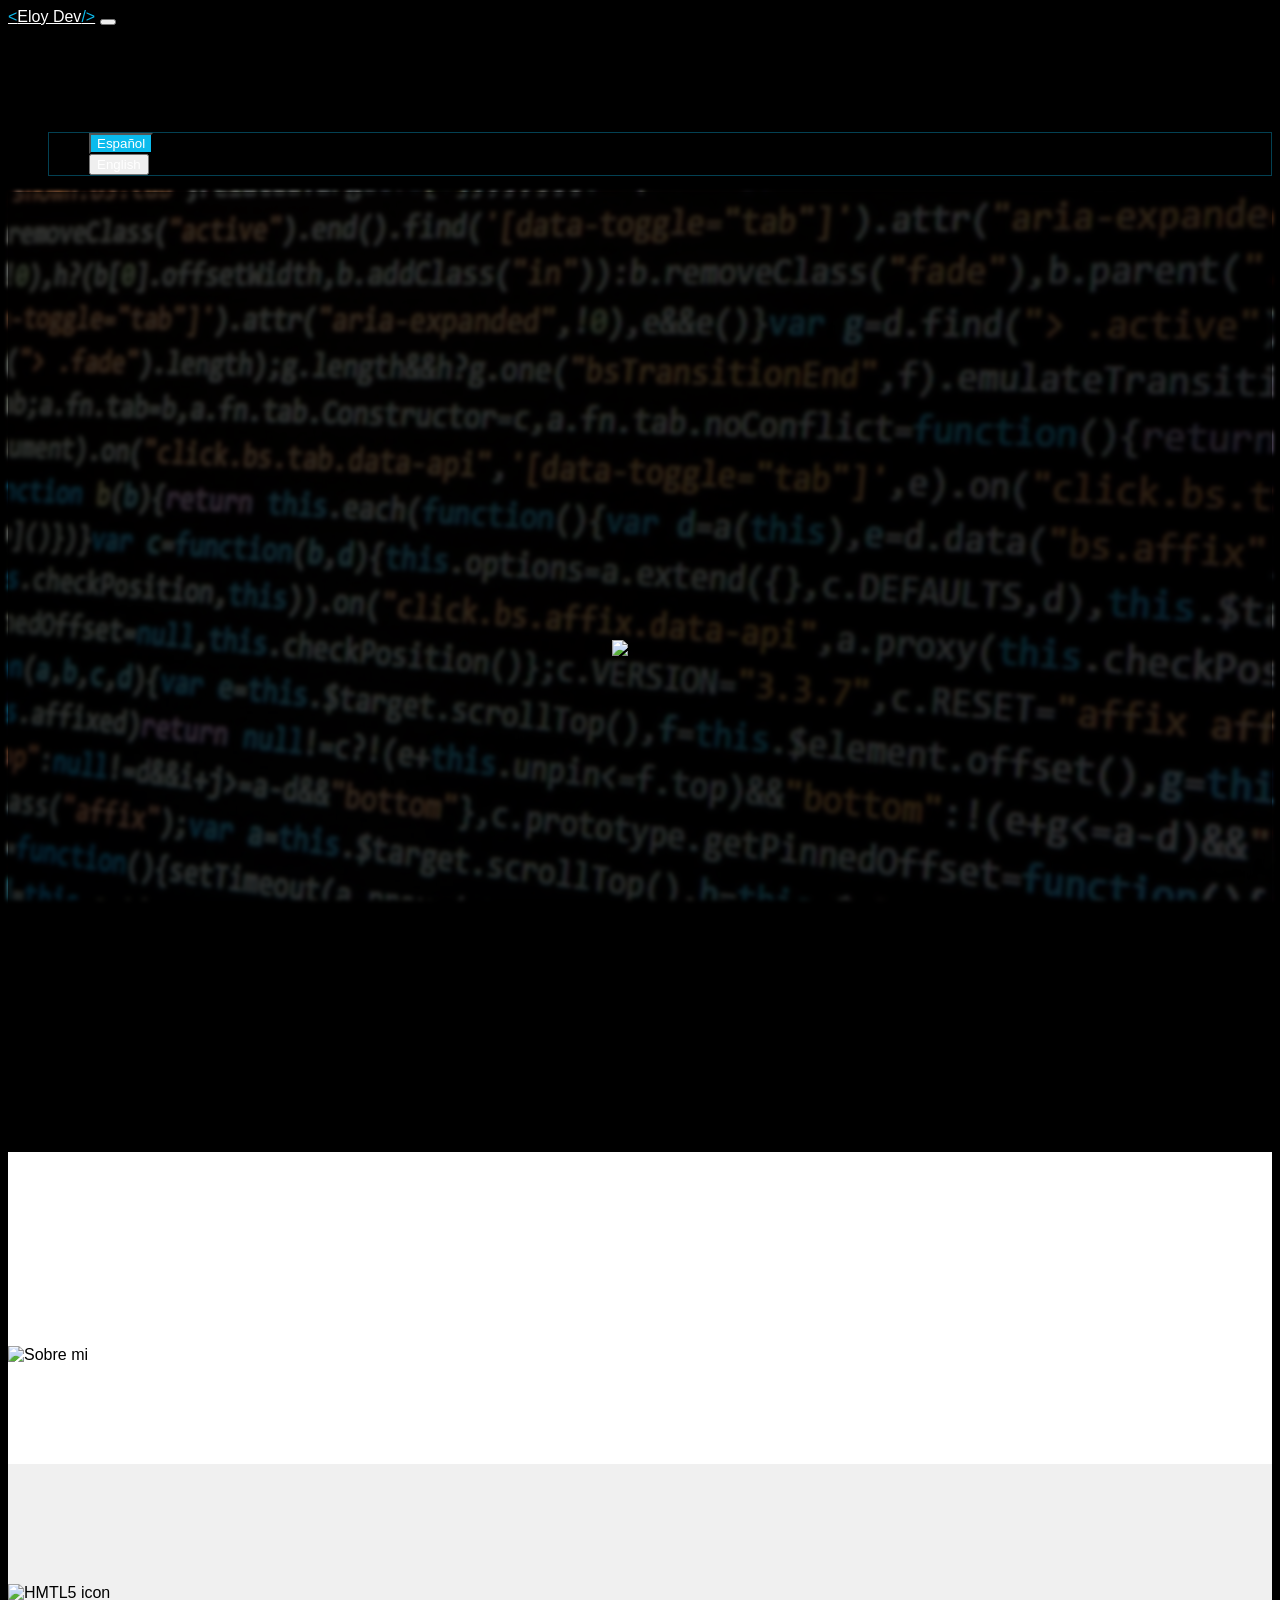
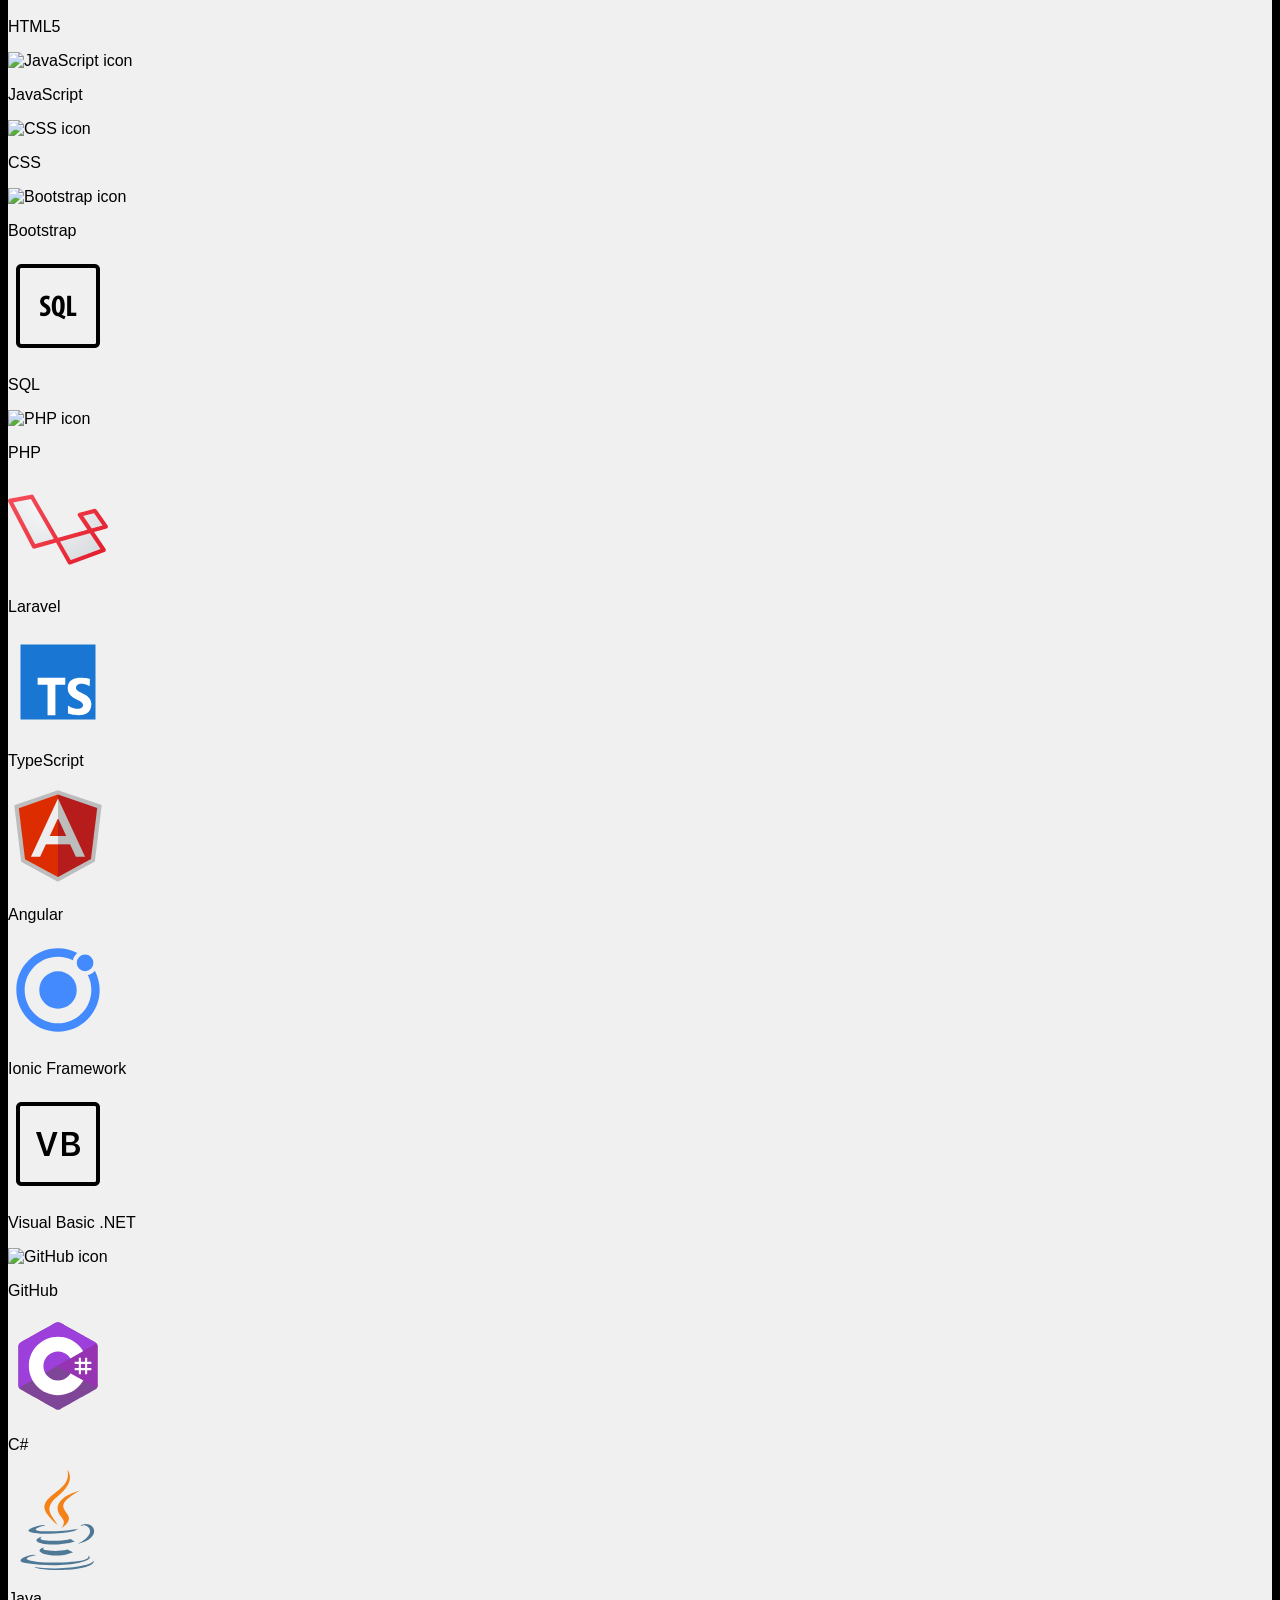
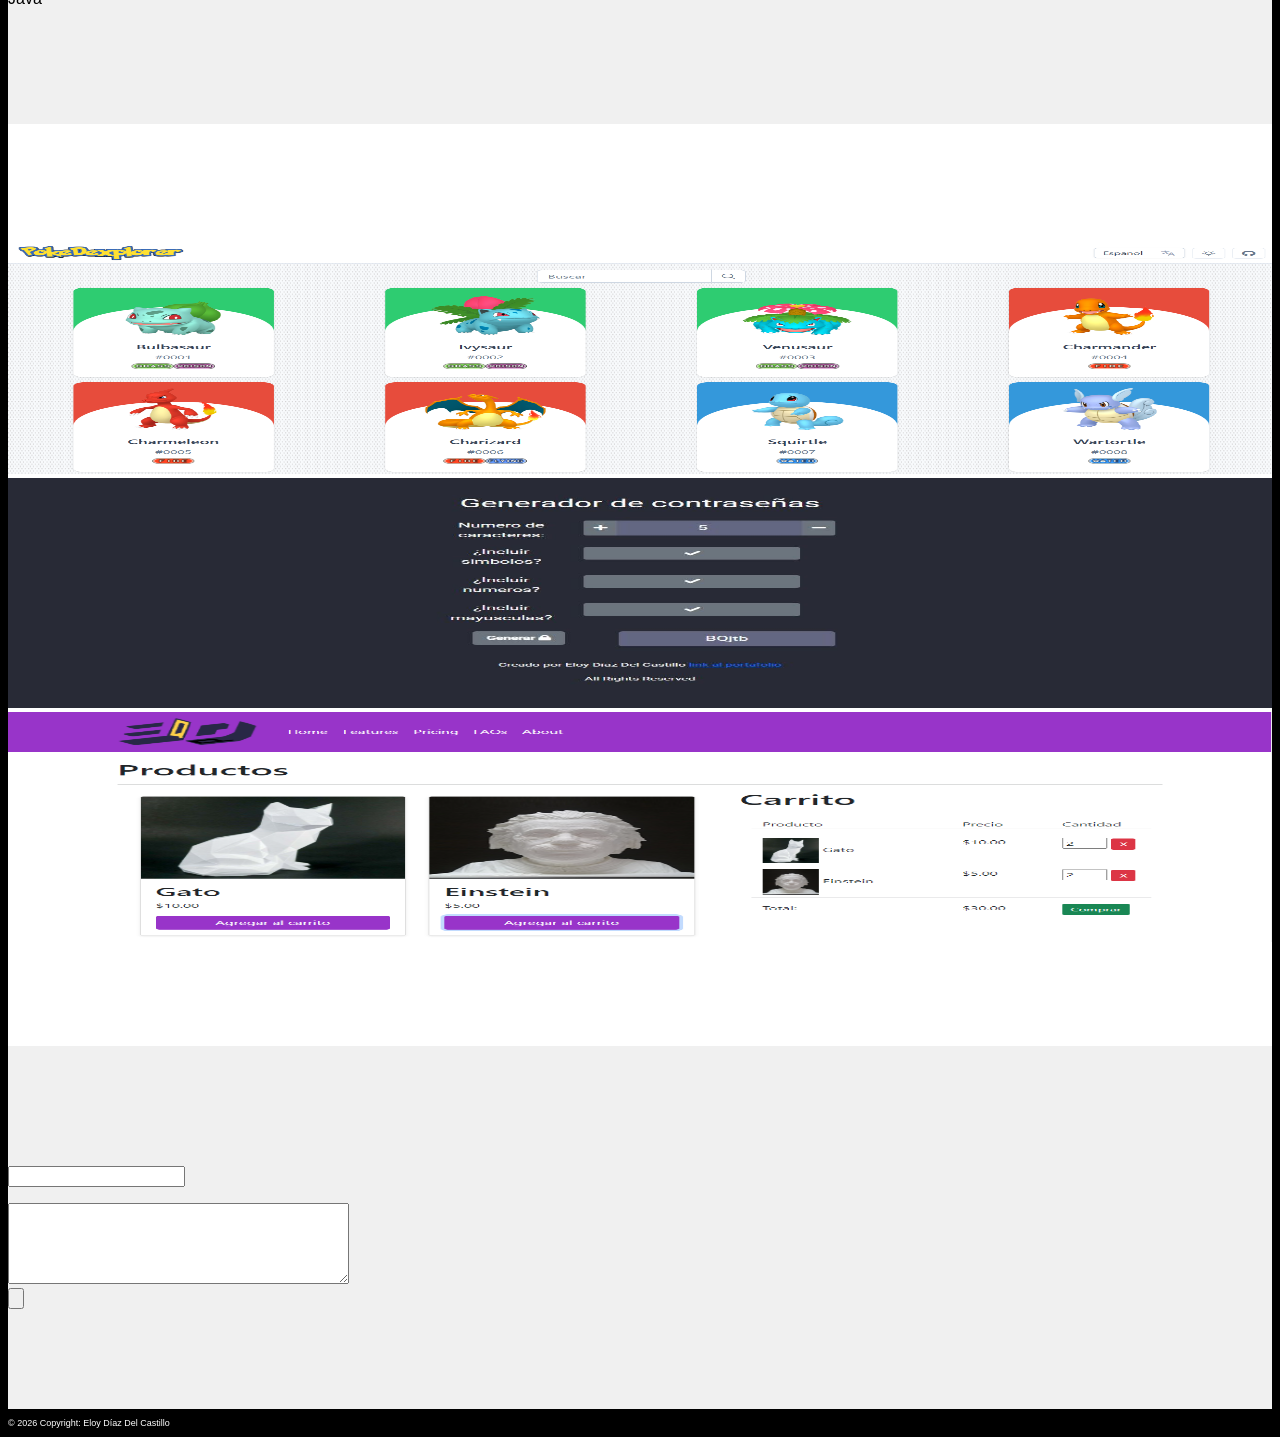
==== index.html @ ef638b21 "feat: implement bilingual i18n (ES/EN) with navbar language dropdown and translated views" ====
﻿<!doctype html>
<html lang="en">

<head>
  <!-- Required meta tags -->
  <meta charset="utf-8">
  <meta name="viewport" content="width=device-width, initial-scale=1">


  <!-- Bootstrap CSS -->
  <link rel="icon" href="img/icons/favicon.ico">
  <link rel="stylesheet" href="lib/bootstrap-5.0.1-dist/css/bootstrap.min.css">
  <link rel="stylesheet" href="css/custom.css">
  <link rel="stylesheet" href="css/hover-effect.css">

  <title>Eloy Dev</title>

</head>

<body>

  <!-- NAVIGATION BAR -->
  <nav class="navbar fixed-top navbar-expand-md  my-navbar">
    <div class="container-fluid">
      <a class="navbar-brand nav-title" href="#home">Eloy Dev</a>
      <button class="navbar-toggler" type="button" data-bs-toggle="collapse" data-bs-target="#navbarNav"
        aria-controls="navbarNav" aria-expanded="false" aria-label="Toggle navigation">
        <span class="navbar-toggler-icon icon-color"></span>
      </button>
      <div class="collapse navbar-collapse" id="navbarNav">
        <ul class="navbar-nav ms-auto">
          <li class="nav-item">
            <a class="nav-link js-scroll-trigger" href="#home" data-i18n="nav.home"></a>
          </li>
          <li class="nav-item">
            <a class="nav-link" href="#about-me" data-i18n="nav.about"></a>
          </li>
          <li class="nav-item">
            <a class="nav-link" href="#skills" data-i18n="nav.skills"></a>
          </li>
          <li class="nav-item">
            <a class="nav-link" href="#projects" data-i18n="nav.projects"></a>
          </li>
          <li class="nav-item">
            <a class="nav-link" href="#contact" data-i18n="nav.contact"></a>
          </li>
          <li class="nav-item dropdown language-dropdown">
            <a class="nav-link dropdown-toggle" href="#" id="languageDropdown" role="button" data-bs-toggle="dropdown" aria-expanded="false" data-i18n="nav.language"></a>
            <ul class="dropdown-menu dropdown-menu-end" aria-labelledby="languageDropdown">
              <li><button class="dropdown-item active" type="button" data-change-language="es">Español</button></li>
              <li><button class="dropdown-item" type="button" data-change-language="en">English</button></li>
            </ul>
          </li>
        </ul>
      </div>
    </div>
  </nav>


  <section class="home section-bg-light" id="home">
    <div class="home-background"></div>
    <div class="container">
      <div class="row">
        <div class="col-12 col-sm-12 col-md-4 col-lg-4">
          <img src="img/ilu.svg" class="img-fluid d-block mx-auto profile-photo">
        </div>

        <div class="col-12 col-sm-12 col-md-8 col-lg-8 d-flex align-items-center justify-content-center">
          <div class="description">
            <span class="home-title" data-i18n="hero.greeting"></span><br>
            <span class="home-title-name" data-i18n="hero.name"></span><br>
            <span class="home-title typed"></span>
          </div>
        </div>
      </div>
    </div>

  </section>

  <section class="about-me section-bg-light" id="about-me">

    <div class="container">
      <div class="row">
        <div class="col-12 col-sm-12 col-md-6 col-lg-6">
          <h2 class="pb-4"><strong data-i18n="about.title"></strong></h2>
          <p data-i18n-html="about.description"></p>
          <a href="https://eloy1320.github.io/cv-eloydiaz/" target="_blank" class="btn btn-primary btn-lg mb-4"><img
              src="img/eye-icon.png" width="30px" height="30px"> <span data-i18n="about.viewCv"></span></a>
        </div>

        <div class="col-12 col-sm-12 col-md-6 col-lg-6">
          <img src="img/ilu2.svg" class="img-fluid d-block mx-auto profile-photo" alt="Sobre mi">
        </div>
      </div>
    </div>


  </section>

  <section class="skills section-bg-muted" id="skills">
    <div class="container">
      <div class="row">
        <div class="col-12 col-sm-12 col-md-12 col-lg-12">
          <h2 class="text-center pb-4"><strong data-i18n="skills.title"></strong></h2>
        </div>
      </div>
      <div class="row pb-4 mx-auto text-center">
        <div class="col-4 col-sm-4 col-md-4 col-lg-4">
          <img src="https://img.icons8.com/color/96/000000/html-5--v1.png" alt="HMTL5 icon">
          <p>HTML5</p>
        </div>

        <div class="col-4 col-sm-4 col-md-4 col-lg-4">
          <img src="https://img.icons8.com/color/96/000000/javascript--v1.png" alt="JavaScript icon">
          <p>JavaScript</p>
        </div>

        <div class="col-4 col-sm-4 col-md-4 col-lg-4">
          <img src="https://img.icons8.com/color/96/000000/css3.png" alt="CSS icon">
          <p>CSS</p>
        </div>


      </div>

      <div class="row pb-4 mx-auto text-center">
        <div class="col-4 col-sm-4 col-md-4 col-lg-4">
          <img
            src="https://img.icons8.com/external-tal-revivo-color-tal-revivo/96/000000/external-bootstrap-a-free-and-open-source-css-framework-logo-color-tal-revivo.png"
            alt="Bootstrap icon">
          <p>Bootstrap</p>
        </div>

        <div class="col-4 col-sm-4 col-md-4 col-lg-4">
          <img src="[data-uri]">
          <p>SQL</p>
        </div>

        <div class="col-4 col-sm-4 col-md-4 col-lg-4">
          <img src="https://img.icons8.com/officel/96/000000/php-logo.png" alt="PHP icon">
          <p>PHP</p>
        </div>


      </div>

      <div class="row pb-4 mx-auto text-center">

        <div class="col-4 col-sm-4 col-md-4 col-lg-4">
          <img src="[data-uri]">
          <p>Laravel</p>
        </div>

        <div class="col-4 col-sm-4 col-md-4 col-lg-4">
          <svg xmlns="http://www.w3.org/2000/svg" x="0px" y="0px" width="100" height="100" viewBox="0 0 48 48">
            <rect width="36" height="36" x="6" y="6" fill="#1976d2"></rect><polygon fill="#fff" points="27.49,22 14.227,22 14.227,25.264 18.984,25.264 18.984,40 22.753,40 22.753,25.264 27.49,25.264"></polygon><path fill="#fff" d="M39.194,26.084c0,0-1.787-1.192-3.807-1.192s-2.747,0.96-2.747,1.986 c0,2.648,7.381,2.383,7.381,7.712c0,8.209-11.254,4.568-11.254,4.568V35.22c0,0,2.152,1.622,4.733,1.622s2.483-1.688,2.483-1.92 c0-2.449-7.315-2.449-7.315-7.878c0-7.381,10.658-4.469,10.658-4.469L39.194,26.084z"></path>
            </svg>
          <p>TypeScript</p>
        </div>

        <div class="col-4 col-sm-4 col-md-4 col-lg-4">
          <svg xmlns="http://www.w3.org/2000/svg" x="0px" y="0px" width="100" height="100" viewBox="0 0 48 48">
            <path fill="#bdbdbd" d="M23.933 2L3 9.285 6.308 36.408 23.955 46 41.693 36.278 45 9.156z"></path><path fill="#b71c1c" d="M42.818 10.527L24 4.135 24 43.695 39.832 35.017z"></path><path fill="#dd2c00" d="M23.941 4.115L5.181 10.644 8.168 35.143 23.951 43.721 24 43.695 24 4.135z"></path><path fill="#bdbdbd" d="M24 5.996L24 15.504 32.578 34 36.987 34z"></path><path fill="#eee" d="M11.013 34L15.422 34 24 15.504 24 5.996z"></path><path fill="#bdbdbd" d="M24 24H30V28H24z"></path><path fill="#eee" d="M18 24H24V28H18z"></path>
            </svg>
          <p>Angular</p>
        </div>

      </div>

      <div class="row pb-4 mx-auto text-center">

        <div class="col-4 col-sm-4 col-md-4 col-lg-4">
          <svg xmlns="http://www.w3.org/2000/svg" x="0px" y="0px" width="100" height="100" viewBox="0 0 48 48">
            <circle cx="24" cy="24" r="9" fill="#448aff"></circle><circle cx="37" cy="11" r="4" fill="#448aff"></circle><path fill="#448aff" d="M41.706,14.715c-0.842,1.064-2.034,1.836-3.405,2.139C39.379,19.007,40,21.429,40,24	c0,8.837-7.163,16-16,16S8,32.837,8,24S15.163,8,24,8c2.571,0,4.993,0.621,7.145,1.699c0.303-1.371,1.075-2.564,2.139-3.405	C30.509,4.835,27.354,4,24,4C12.954,4,4,12.954,4,24c0,11.046,8.954,20,20,20s20-8.954,20-20C44,20.646,43.165,17.491,41.706,14.715	z"></path>
          </svg>
          <p>Ionic Framework</p>
        </div>

        <div class="col-4 col-sm-4 col-md-4 col-lg-4">
          <img src="[data-uri]">
          <p>Visual Basic .NET</p>
        </div>

        <div class="col-4 col-sm-4 col-md-4 col-lg-4">
          <img src="https://img.icons8.com/ios-glyphs/96/000000/github.png" alt="GitHub icon">
          <p>GitHub</p>
        </div>
          
      </div>

      <div class="row pb-4 mx-auto text-center">

        <div class="col-4 col-sm-4 col-md-4 col-lg-4">
          <svg xmlns="http://www.w3.org/2000/svg" x="0px" y="0px"
            width="100" height="100"
            viewBox="0 0 172 172"
            sstyle=" fill:#fa314a;"><g fill="none" fill-rule="none" stroke="none" stroke-width="1" stroke-linecap="butt" stroke-linejoin="miter" stroke-miterlimit="10" stroke-dasharray="" stroke-dashoffset="0" font-family="none" font-weight="none" font-size="none" text-anchor="none" style="mix-blend-mode: normal"><path d="M0,172v-172h172v172z" fill="none" fill-rule="nonzero"></path><g fill-rule="evenodd"><path d="M82.06908,11.77483c2.43308,-1.36525 5.42875,-1.36525 7.85825,0c12.02208,6.74742 48.19942,27.05775 60.22508,33.80517c2.43308,1.36167 3.93092,3.88433 3.93092,6.61483c0,13.49483 0,54.11192 0,67.60675c0,2.7305 -1.49783,5.25317 -3.93092,6.61842c-12.02208,6.74742 -48.19942,27.05775 -60.22508,33.80517c-2.43308,1.36525 -5.42875,1.36525 -7.85825,0c-12.02208,-6.74742 -48.19942,-27.05775 -60.22508,-33.80517c-2.4295,-1.36525 -3.92733,-3.88433 -3.92733,-6.61483c0,-13.49483 0,-54.11192 0,-67.60675c0,-2.7305 1.49783,-5.25317 3.93092,-6.61842c12.0185,-6.74742 48.203,-27.05775 60.2215,-33.80517z" fill="#7f4698"></path><path d="M19.006,123.281c-0.95317,-1.27567 -1.08933,-2.48683 -1.08933,-4.11725c0,-13.416 0,-53.80017 0,-67.21975c0,-2.71617 1.49425,-5.2245 3.92017,-6.579c11.97908,-6.708 48.03458,-26.90008 60.01367,-33.61167c2.42592,-1.35808 5.71183,-1.32942 8.13775,0.02867c11.97908,6.708 47.91275,26.72808 59.89183,33.43608c0.9675,0.54467 1.70567,1.20042 2.365,2.064z" fill="#9d3fda"></path><path d="M86,35.83333c27.68842,0 50.16667,22.47825 50.16667,50.16667c0,27.68842 -22.47825,50.16667 -50.16667,50.16667c-27.68842,0 -50.16667,-22.47825 -50.16667,-50.16667c0,-27.68842 22.47825,-50.16667 50.16667,-50.16667zM86,60.91667c13.84242,0 25.08333,11.23733 25.08333,25.08333c0,13.84242 -11.24092,25.08333 -25.08333,25.08333c-13.84242,0 -25.08333,-11.24092 -25.08333,-25.08333c0,-13.846 11.23733,-25.08333 25.08333,-25.08333z" fill="#ffffff"></path><path d="M152.23792,47.31792c1.849,1.73075 1.81317,4.33942 1.81317,6.39267c0,13.59875 -0.11467,52.27725 0.03225,65.876c0.01433,1.419 -0.45508,2.91325 -1.15742,4.03842l-68.38433,-37.625z" fill="#9633b2"></path><path d="M121.83333,71.66667h3.58333v28.66667h-3.58333zM132.58333,71.66667h3.58333v28.66667h-3.58333z" fill="#ffffff"></path><path d="M114.66667,89.58333h28.66667v3.58333h-28.66667zM114.66667,78.83333h28.66667v3.58333h-28.66667z" fill="#ffffff"></path></g></g></svg>
          <p>C#</p>
        </div>

        <div class="col-4 col-sm-4 col-md-4 col-lg-4">
          <img width="100" height="100" src="img/icons/java-icon.svg">
          <p>Java</p>
        </div>

      </div>

    </div>
  </section>

  <section class="projects section-bg-light" id="projects">
    <h2 class="text-center pb-4"><strong data-i18n="projects.title"></strong></h2>

    <div class="container">
      <div class="row pb-5 mx-auto text-center">

        <div class="col-12 col-sm-12 col-md-4 col-lg-4 pb-5">
          <div class="project-item">
            <img src="img/projects/poke-dexplorer.png" alt="poke-dexplorer">
            <div class="project-details">
              <p><strong>PokeDexplorer</strong></p>
              <p data-i18n="projects.pokedex.tech"></p>
              <a class="btn btn-dark btn-sm" target="_blank" href="https://eloy1320.github.io/poke-dexplorer/">
                <i class="icon-globe"></i>
                <span data-i18n="projects.website"></span>
              </a>
              <a class="btn btn-dark btn-sm" target="_blank" href="https://github.com/Eloy1320/poke-dexplorer">
                <i class="icon-github"></i>
                <span data-i18n="projects.github"></span>
              </a>

            </div>
          </div>
        </div>

        <div class="col-12 col-sm-12 col-md-4 col-lg-4 pb-5">
          <div class="project-item">
            <img src="img/projects/password-generator.jpg" alt="generador de contraseÃ±a">
            <div class="project-details">
              <p><strong data-i18n="projects.passwordGenerator.title"></strong></p>
              <p data-i18n="projects.passwordGenerator.tech"></p>
              <a class="btn btn-dark btn-sm" target="_blank" href="https://eloy1320.github.io/generador-contra/">
                <i class="icon-globe"></i>
                <span data-i18n="projects.website"></span>
              </a>
              <a class="btn btn-dark btn-sm" target="_blank" href="https://github.com/Eloy1320/generador-contra">
                <i class="icon-github"></i>
                <span data-i18n="projects.github"></span>
              </a>

            </div>
          </div>
        </div>

        <div class="col-12 col-sm-12 col-md-4 col-lg-4 pb-5">
          <div class="project-item">
            <img src="img/projects/shopping-cart.png" alt="Carrito de compras">
            <div class="project-details">
              <p><strong data-i18n="projects.shoppingCart.title"></strong></p>
              <p data-i18n="projects.shoppingCart.tech"></p>
              <a class="btn btn-dark btn-sm" target="_blank" href="https://eloy1320.github.io/carritoCompra/">
                <i class="icon-globe"></i>
                <span data-i18n="projects.website"></span>
              </a>
              <a class="btn btn-dark btn-sm" target="_blank" href="https://github.com/Eloy1320/carritoCompra">
                <i class="icon-github"></i>
                <span data-i18n="projects.github"></span>
              </a>

            </div>
          </div>
        </div>
        <!-- 
        second row
        <div class="col-12 col-sm-12 col-md-4 col-lg-4 pb-5">
          dfffdfgdfgdfg
        </div>

        <div class="col-12 col-sm-12 col-md-4 col-lg-4 pb-5">
          dfffdfgdfgdfg
        </div>

        <div class="col-12 col-sm-12 col-md-4 col-lg-4 pb-5">
          dfffdfgdfgdfg
        </div>
         -->
      </div>
    </div>

  </section>
  
  <section class="contact section-bg-muted" id="contact">
    <h2 class="text-center pb-4"><strong data-i18n="contact.title"></strong></h2>

    <div class="container">
      <div class="row">
        <form class="form" action="https://formsubmit.co/eloydiaz1320@gmail.com" method="post" id="form">
          <input type="hidden" name="_subject" value="Correo del Portafolio Web">
          <input type="hidden" name="_next"
            value="https://eloy1320.github.io/portfolio-website/views/thanks.html">
          <div class="col-12">

            <p><strong data-i18n="contact.emailLabel"></strong></p>
            <div class="input-group mb-3">
              <input type="email" class="form-control" placeholder="" data-i18n-placeholder="contact.emailPlaceholder" name="email"
                id="email" required>
            </div>

            <p><strong data-i18n="contact.messageLabel"></strong></p>
            <div class="input-group mb-3">
              <textarea class="form-control" cols="40" rows="5" name="message" id="message" data-i18n-placeholder="contact.messagePlaceholder" required></textarea>
            </div>

            <div class="input-group mb-3 d-grid gap-2">
              <input type="submit" class="btn btn-primary btn-lg" value="" data-i18n-value="contact.submit">
            </div>

        </form>
      </div>
    </div>

  </section>

  <footer>
    <div class="footer-copyright text-center py-3">
      <p>© <span id="year"></span> Copyright:
        <a href="#home"> Eloy Díaz Del Castillo</a></p>
      <p data-i18n="footer.rights"></p>
    </div>
  </footer>

  <script src="lib/bootstrap-5.0.1-dist/js/bootstrap.bundle.min.js"></script>
  <script src="https://cdn.jsdelivr.net/npm/typed.js@2.0.12"></script>
  <script src="js/animation.js"></script>
  <script src="js/navBar.js"></script>
  <script src="https://unpkg.com/i18next@23.16.8/dist/umd/i18next.min.js"></script>
  <script src="https://unpkg.com/i18next-http-backend@2.6.2/i18nextHttpBackend.min.js"></script>
  <script src="https://unpkg.com/i18next-browser-languagedetector@8.0.0/i18nextBrowserLanguageDetector.min.js"></script>
  <script src="js/i18n.js"></script>

  <script>
    var yearSpan = document.getElementById("year");
    var currentYear = new Date().getFullYear();
    yearSpan.textContent = currentYear;
  </script>

</body>

</html>
---- css/custom.css ----
﻿html{
    scroll-behavior: smooth;
}

body {
    background-color: black;
    font-family: "Roboto", sans-serif;
}

.icon-color{
    background: url(../img/menu-list.png)
}

.nav-title::before{
    content: "<";
    color: #0bbbed;
}

.nav-title{
    color: #ffffff;
}

.nav-title::after{
    content: "/>";
    color: #0bbbed;
}

.my-navbar{
    border: 0;
    border-radius: 0;
    background: rgba(0, 0, 0, 0.8);
}

.my-navbar .navbar-nav li a{
    color: white;
}

.my-navbar .navbar-nav li a:hover{
    color: rgb(143, 143, 143);
}

.language-dropdown .dropdown-menu {
    min-width: 140px;
    background: rgba(0, 0, 0, 0.9);
    border: 1px solid rgba(11, 187, 237, 0.35);
}

.language-dropdown .dropdown-item {
    color: #ffffff;
}

.language-dropdown .dropdown-item:hover,
.language-dropdown .dropdown-item:focus {
    background: rgba(255, 255, 255, 0.12);
    color: #ffffff;
}

.language-dropdown .dropdown-item.active {
    background-color: #0bbbed;
    color: #ffffff;
}

section[id]{
 scroll-margin-top: 70px;  
}

.section-bg-light {
    padding: 100px 0;
    background: white;
}

.section-bg-muted {
    padding: 100px 0;
    background: rgb(240, 240, 240);
}

.profile-photo{
    height: 35vh;
    margin-right: 40px;
    margin-top: 40px;
    transition: filter  3s;
}

.home {
    min-height: 100vh;
    display: flex;
    padding: 30px;
    justify-content: center;
    align-items: center;
    background: rgba(0, 0, 0, 0.8);
    position: relative;
}

.home-background {
    background-color: black;
    background-image: url("../img/code-background.jpg");
    background-attachment: fixed;
    background-size: cover;
    background-position: center;
    height: 100%;
    width: 100%;
    position: absolute;
    z-index: -1;
    filter: blur(2px);
}

.home-title-name {
    font-size: 4vh;
    text-shadow: 2px 2px black;
    color: #0bbbed;
}

.home-title {
    font-size: 4vh;
    color: #f5f5f5;
    text-shadow: 2px 2px black;
}

.typed-cursor {
    color: #0bbbed;
    font-size: 4vh;
}

.description{
    text-align: center;
}

.icon-github::after{
    
    content: url(../img/icons/github.svg);
}

.icon-globe::after{
    
    content: url(../img/icons/globe.svg);
}

footer {
    font-size: xx-small;
    color: white;
}


footer a{
    color: white;
    text-decoration: none;
}
---- css/hover-effect.css ----
﻿.project-item{
    position: relative;
    transition: 0.3s;
   
}
.project-item .project-details,
.project-item::after{
    position: absolute;
    left: 0px;
    right: 0px;
}

.project-item::after{
    content: '';
    display: block;
    background: rgb(0, 0, 0.5);
    top: 0px;
    bottom: 0px;
    opacity: 0;
    transition: 0.4s;
}

.project-item:hover::after , .project-item:active::after{
    opacity: 0.9;
}

.project-item img{
    width: 100%;
    height: 230px;
    object-fit: fill;
    object-position: center;
}


.project-details{
    font-size: 2.3vh;
    top: 20%;
    padding: 4px;
    opacity: 0;
    z-index: 1;
    transition: 0.3s;
    color: white;  
}

.project-item:hover .project-details , .project-item:active .project-details{
    opacity: 1;
    transition-delay: 0.3s;
    
}
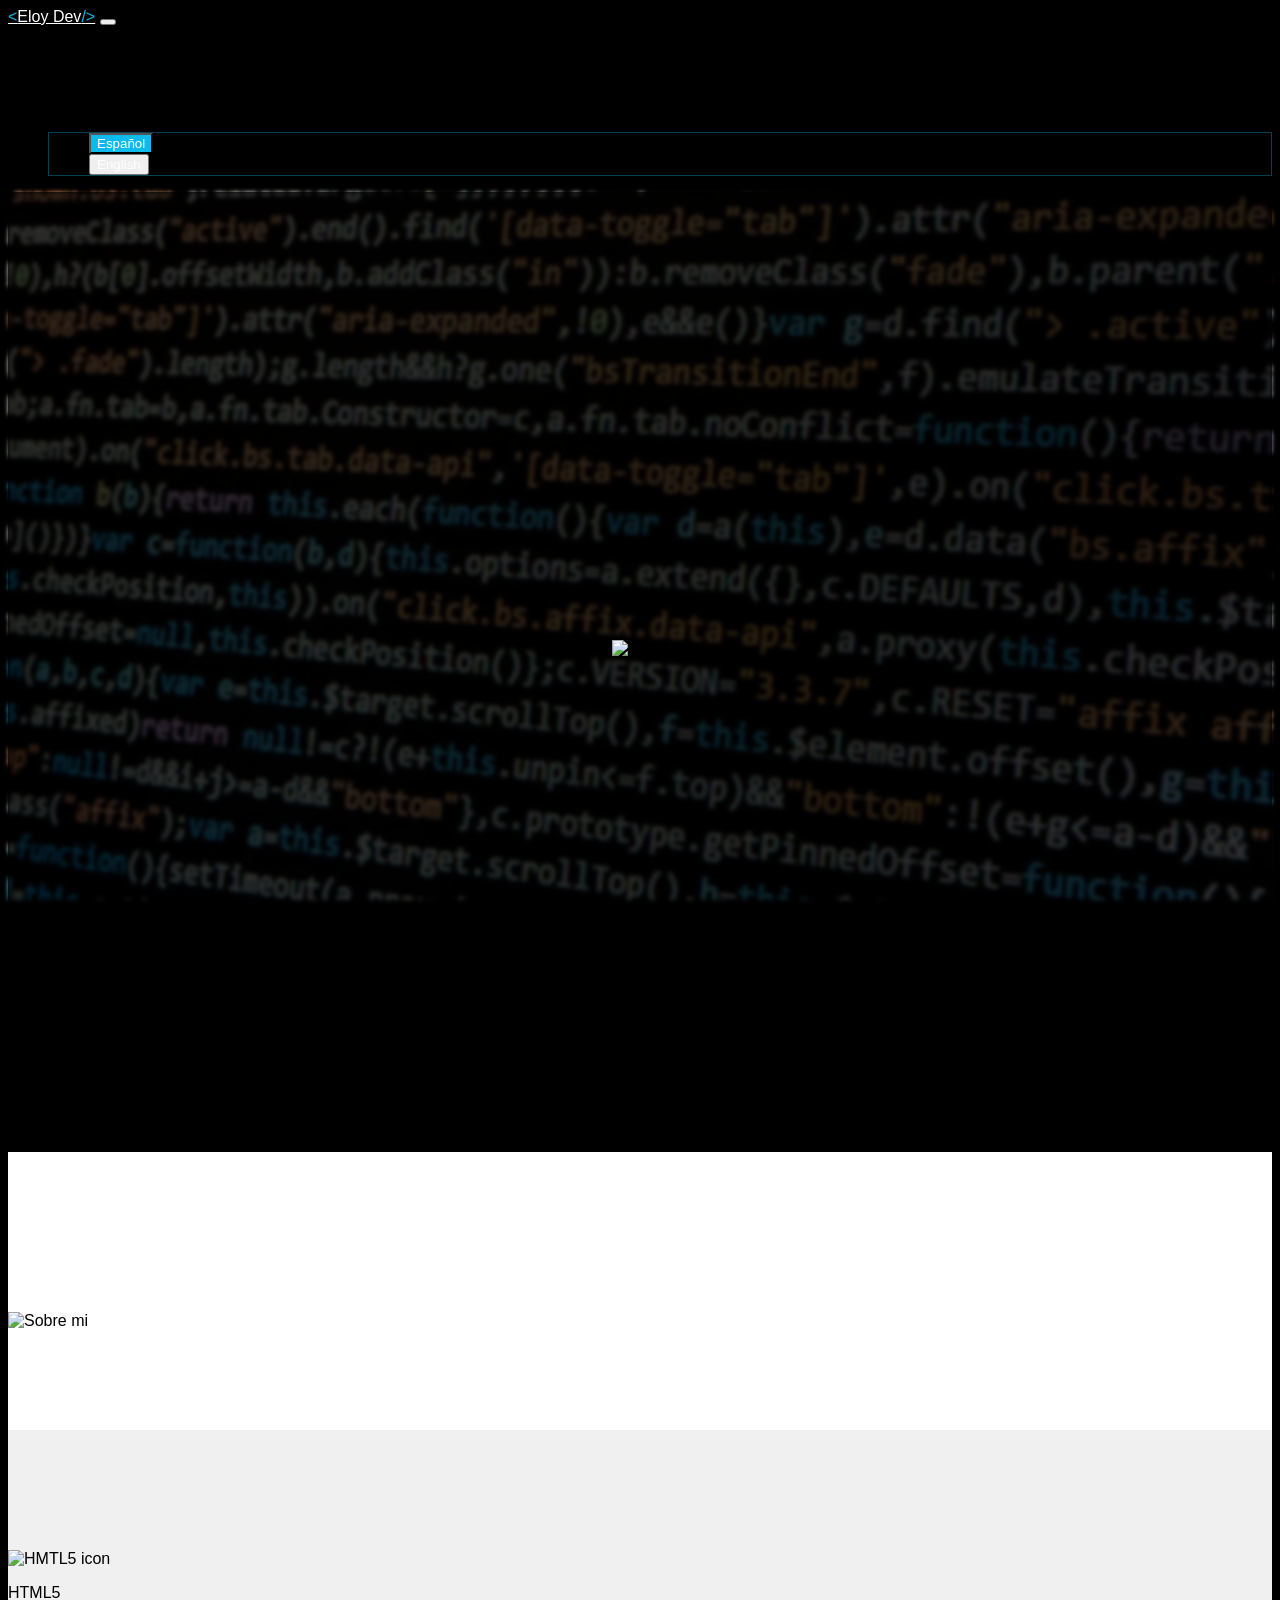
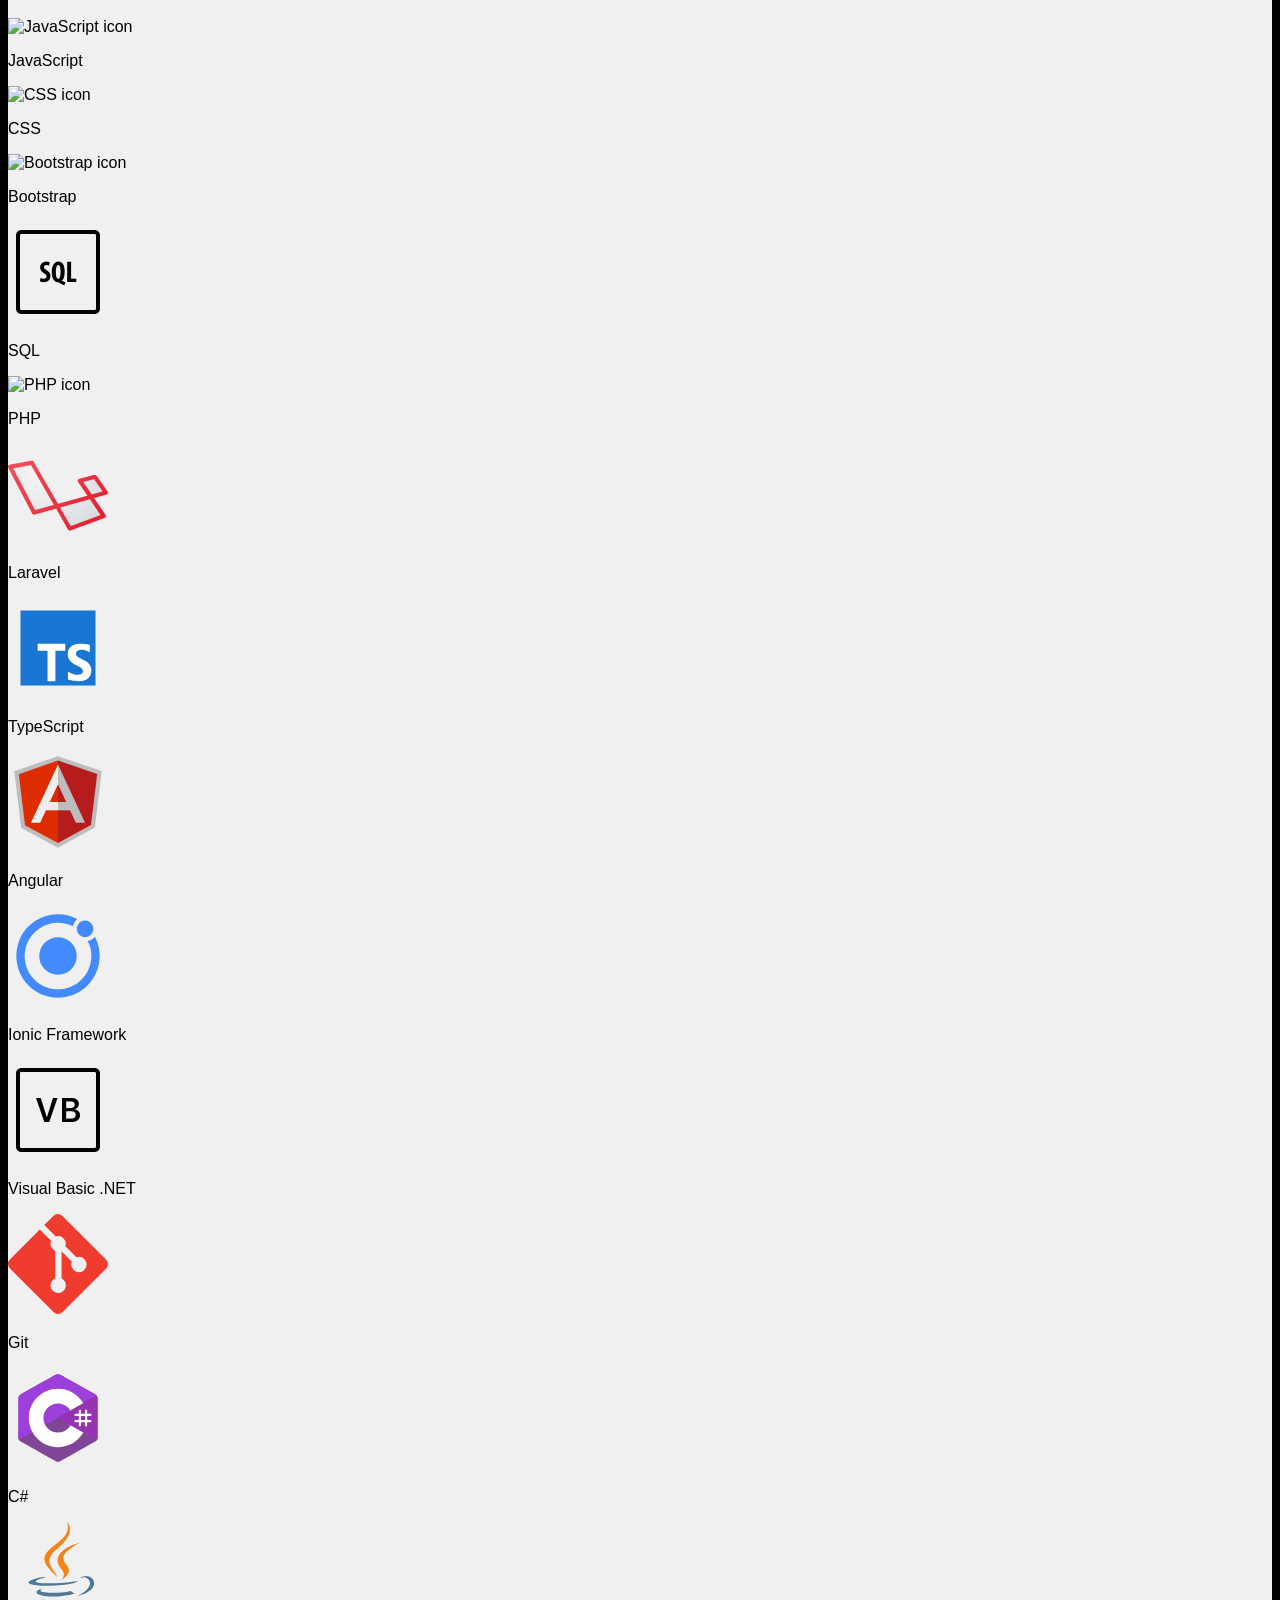
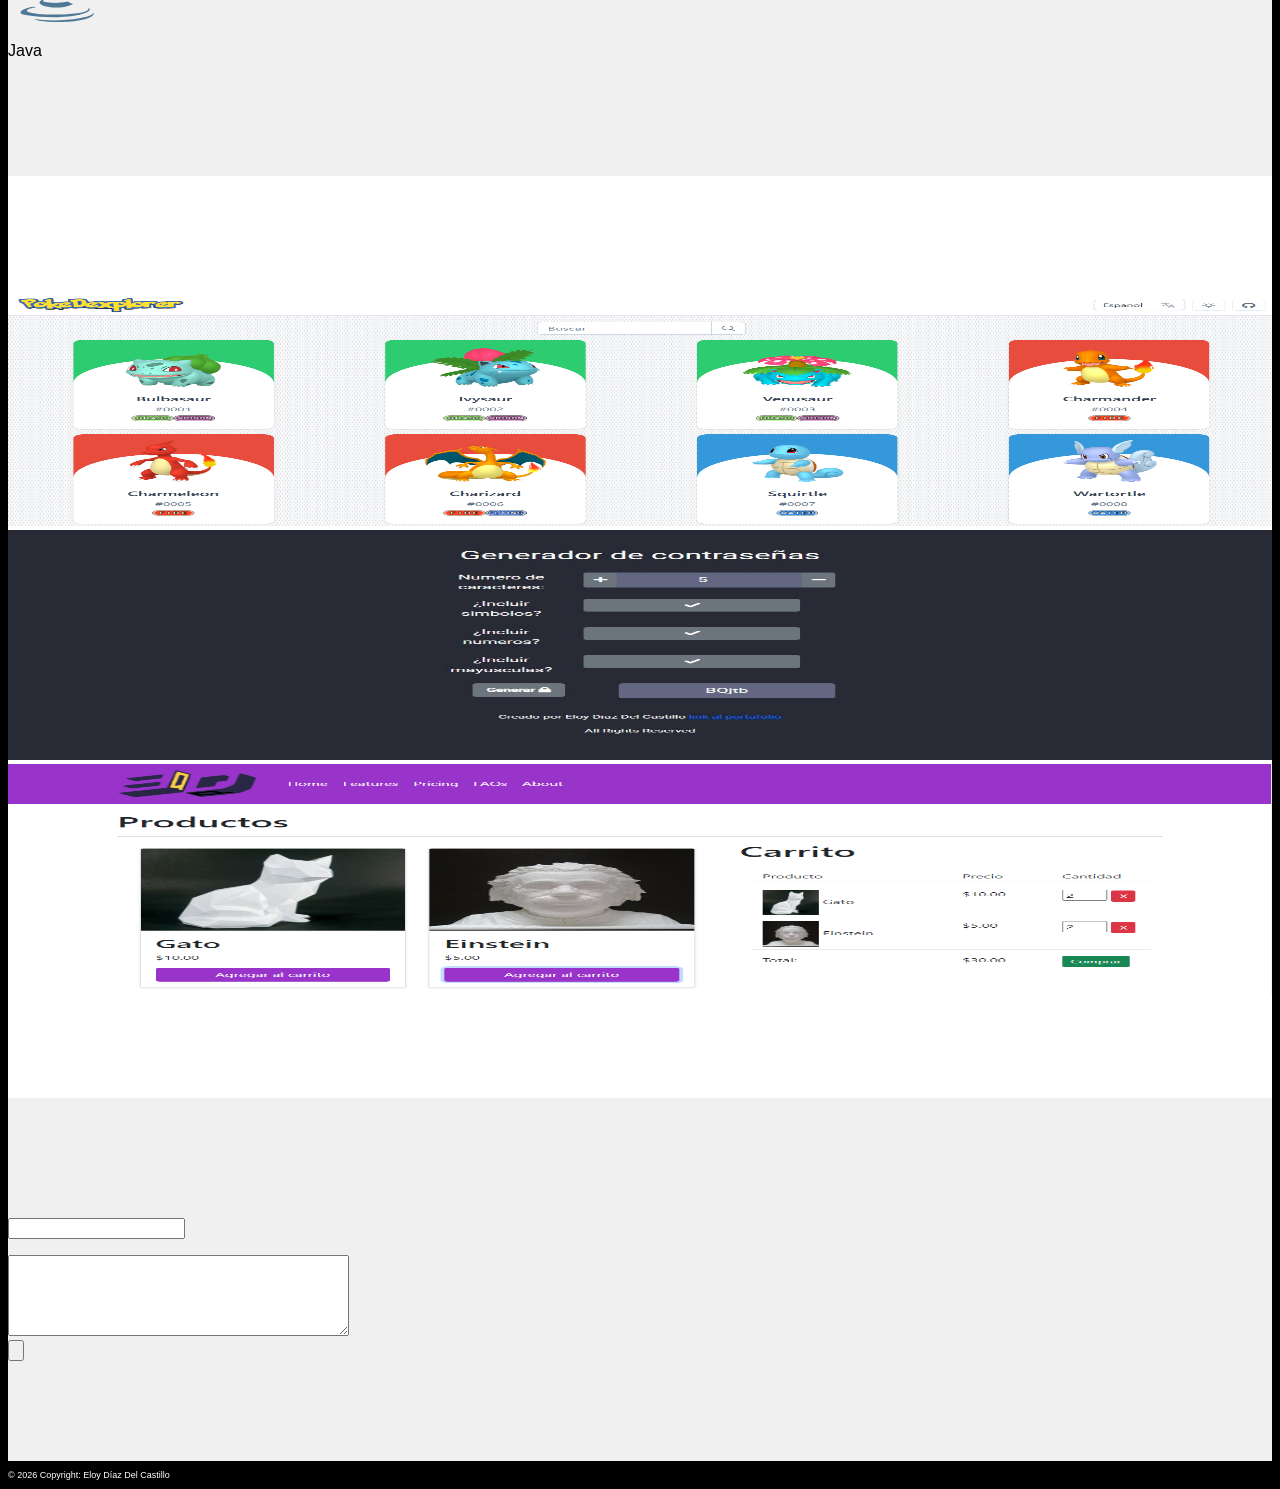
==== commit 480fad16: "Update index.html" ====
--- a/index.html
+++ b/index.html
@@ -84,8 +84,7 @@
         <div class="col-12 col-sm-12 col-md-6 col-lg-6">
           <h2 class="pb-4"><strong data-i18n="about.title"></strong></h2>
           <p data-i18n-html="about.description"></p>
-          <a href="https://eloy1320.github.io/cv-eloydiaz/" target="_blank" class="btn btn-primary btn-lg mb-4"><img
-              src="img/eye-icon.png" width="30px" height="30px"> <span data-i18n="about.viewCv"></span></a>
+  
         </div>
 
         <div class="col-12 col-sm-12 col-md-6 col-lg-6">
@@ -182,8 +181,8 @@
         </div>
 
         <div class="col-4 col-sm-4 col-md-4 col-lg-4">
-          <img src="https://img.icons8.com/ios-glyphs/96/000000/github.png" alt="GitHub icon">
-          <p>GitHub</p>
+          <svg xmlns="http://www.w3.org/2000/svg" width="100" height="100" viewBox="0 0 92 92"><defs><clipPath id="a"><path d="M0 .113h91.887V92H0Zm0 0"/></clipPath></defs><g clip-path="url(#a)"><path style="stroke:none;fill-rule:nonzero;fill:#f03c2e;fill-opacity:1" d="M90.156 41.965 50.036 1.848a5.918 5.918 0 0 0-8.372 0l-8.328 8.332 10.566 10.566a7.03 7.03 0 0 1 7.23 1.684 7.034 7.034 0 0 1 1.669 7.277l10.187 10.184a7.028 7.028 0 0 1 7.278 1.672 7.04 7.04 0 0 1 0 9.957 7.05 7.05 0 0 1-9.965 0 7.044 7.044 0 0 1-1.528-7.66l-9.5-9.497V59.36a7.04 7.04 0 0 1 1.86 11.29 7.04 7.04 0 0 1-9.957 0 7.04 7.04 0 0 1 0-9.958 7.06 7.06 0 0 1 2.304-1.539V33.926a7.049 7.049 0 0 1-3.82-9.234L29.242 14.272 1.73 41.777a5.925 5.925 0 0 0 0 8.371L41.852 90.27a5.925 5.925 0 0 0 8.37 0l39.934-39.934a5.925 5.925 0 0 0 0-8.371"/></g></svg>
+          <p>Git</p>
         </div>
           
       </div>
@@ -294,7 +293,7 @@
 
     <div class="container">
       <div class="row">
-        <form class="form" action="https://formsubmit.co/eloydiaz1320@gmail.com" method="post" id="form">
+        <form class="form" action="https://formsubmit.co/4e5112e1be2c39ea01535d791b93d5b6" method="post" id="form">
           <input type="hidden" name="_subject" value="Correo del Portafolio Web">
           <input type="hidden" name="_next"
             value="https://eloy1320.github.io/portfolio-website/views/thanks.html">
